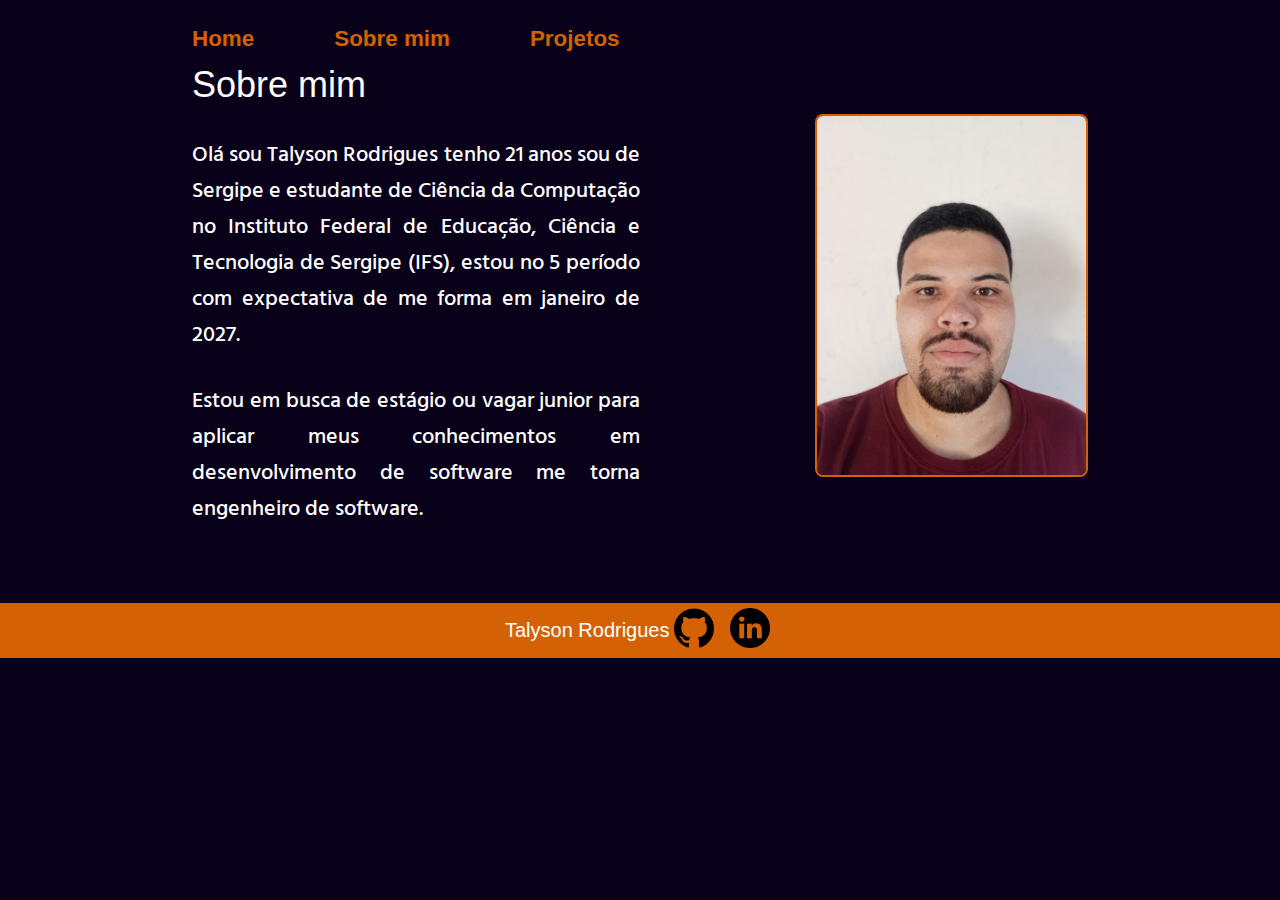
==== about.html @ 6c5ca6be "Initial commit" ====
<!DOCTYPE html>
<html lang="pt-br">
<head>
    <meta charset="UTF-8">
    <meta http-equiv="X-UA-Compatible" content="IE=edge">
    <meta name="viewport" content="width=device-width, initial-scale=1.0">
    <title>Sobre mim</title>
    <link rel="shortcut icon" type="imagex/png" href="assets/icons/sinais-de-codigo.png">
    <link rel="stylesheet" href="styles/style.css">
</head>
<body>
    <header class="cabecalho">
        <nav class="cabecalho__menu">
            <a class ="cabecalho__menu__links"href="index.html">Home</a>
            <a class ="cabecalho__menu__links" href="about.html">Sobre mim</a>
            <a class="cabecalho__menu__links" href="project.html">Projetos</a>
        </nav>
    </header>
    <main class="apresentacao__about">
        <section class="apresentacao__conteudo">
            <h1 class="apresentacao__titulo">Sobre mim</h1>
            <p  class="apresentacao__paragrafo">Olá sou Talyson Rodrigues tenho 21 anos sou de Sergipe e estudante de Ciência da Computação no Instituto Federal de Educação, Ciência e Tecnologia de Sergipe (IFS), estou no 5 período com expectativa de me forma em janeiro de 2027. </p> 
            <p class="apresentacao__paragrafo" >Estou em busca de estágio ou vagar junior para aplicar meus conhecimentos em desenvolvimento de software me torna engenheiro de software.</p>
        </section>
        <img class="apresentacao__imagem__foto" src="assets/foto/foto.jpg" alt="Foto do desenvolverdor Talyson Rodrigues Silva Nascimento">
    </main>
    <footer class="rodape_about">
        <p>Talyson Rodrigues</p>
        <div class="redes__sociais">
            <a href="https://github.com/TalysonSilva" target="_blank"><img src="assets/icons/gitHub.png" alt=""</a>
            <a href="https://www.linkedin.com/in/talyson-rodrigues/" target="_blank"><img src="assets/icons/likedin.png"
            </a>
        </div>
    </footer>
</body>
</html>
---- styles/style.css ----
@import url('https://fonts.googleapis.com/css2?family=Anton&display=swap');
@import url('https://fonts.googleapis.com/css2?family=Anton&family=Hind+Siliguri&display=swap');

:root{
    --cor-primaria:  rgb(9, 0, 26);
    --cor-secundaria: rgb(255, 255, 255);
    --cor-terciaria: #d46204;
    --cor-hovere: #1f1f1f77;

    --fonte-principal: "Antom", sans-serif ;
    --fonte-secundaria: "Hind Siliguri";

    --tamanho-texto-h1: 2.25rem /* 36/ 16*/;
    --tamanho-texto-h2: 1.6rem ;
    --tamanho-texto-p: 1.4rem;
    --tamanho-texto-rodape: 1.25rem;
    
}
*{
    margin: 0;
    padding: 0;
}
body{
    box-sizing: border-box ;
    background-color:var(--cor-primaria);
    color: var(--cor-secundaria);
}
.cabecalho{
    padding: 2% 0% 0% 15%;
}

.cabecalho__menu{
  display: flex;
  gap: 80px
}

.cabecalho__menu__links{
    font-family: var(--fonte-principal);
    font-weight: 600;
    font-size: var(--tamanho-texto-p);
    color: var(--cor-terciaria);
    text-decoration: none;
}

.apresentacao{
    margin: 5% 15%;
    display: flex;
    align-items: center;
    justify-content: space-between;
    text-align: center;
    gap: 82px;
}
.apresentacao__about{
    margin: 1% 15%;
    display: flex;
    align-items: center;
    justify-content: space-between;
}
.apresentacao__conteudo{
   width: 50%;
   display: flex;
   flex-direction: column;
   gap: 30px;
}
.apresentacao__titulo{
    font-family: var(--fonte-principal);
    font-weight: 400;
    font-style: normal;
    font-size: var(--tamanho-texto-h1);
}
.apresentacao__paragrafo{
    font-family: var(--fonte-secundaria);
    font-weight: 500;
    font-style: normal;
    text-align: justify;
    font-size: var(--tamanho-texto-p);
}
.apresentacao__links {
    display: flex; 
    flex-direction: column; 
    justify-content: space-between;
    align-items: center;
    gap: 20px;
}
.apresentacao__links__botoes img {
    width: 50px;
    height: 50px;
}
.apresentacao__subTitulo__h2{
    font-family: var(--fonte-principal);
    font-weight: 400;
    font-style: normal;
    font-size: var(--tamanho-texto-h2);
    text-align: center;
    margin: 5% 15%;
}

.apresentacao__imagem__foto{
    width: 30%;
    border: 2px solid var(--cor-terciaria);
    border-radius: 8px;
}

.rodape {
    display: flex;
    flex-direction: row;
    align-items: center;
    justify-content: center; 
    background-color: var(--cor-terciaria);
    padding: 5px;
    margin: -2% 0% 0% 0%;
    font-size: var(--tamanho-texto-rodape);
    font-family: var(--fonte-principal);
    font-weight: 400;
    font-style: normal;
}
.rodape_about {
    display: flex;
    flex-direction: row;
    align-items: center;
    justify-content: center; 
    background-color: var(--cor-terciaria);
    padding: 5px;
    margin: 6% 0% 0% 0%;
    font-size: var(--tamanho-texto-rodape);
    font-family: var(--fonte-principal);
    font-weight: 400;
    font-style: normal;
}

.rodape p {
    margin: 0;
    font-family: var(--fonte-principal);
}

.redes__sociais a {
    text-decoration: none;
    margin: 0 5px;
}

.redes__sociais img {
    width: 40px;
}
.tech-container {
    display: flex;
    justify-content: center;
    align-items: center;
    flex-wrap: wrap;
    gap: 20px;
}
.tech-item {
    text-align: center;
    width: 100px;
}
.tech-item img {
    width: 60px;
    height: 60px;
}

@media(max-width: 900px){
    .cabecalho{
        padding: 10% 0% 0%;

    }
    .cabecalho__menu{
        justify-content: center;
    }
    .apresentacao{
        flex-direction: column-reverse;
        padding: 5%;
    }
    .apresentacao__conteudo{
        width: auto; /*auto para 100% tem zero de diferença */
    }
   
    .apresentacao__about{
        flex-direction: column-reverse;
        padding: 5%;
        gap: 50px;
    }

    .apresentacao__imagem__foto{
        width: 80%;
    }
}
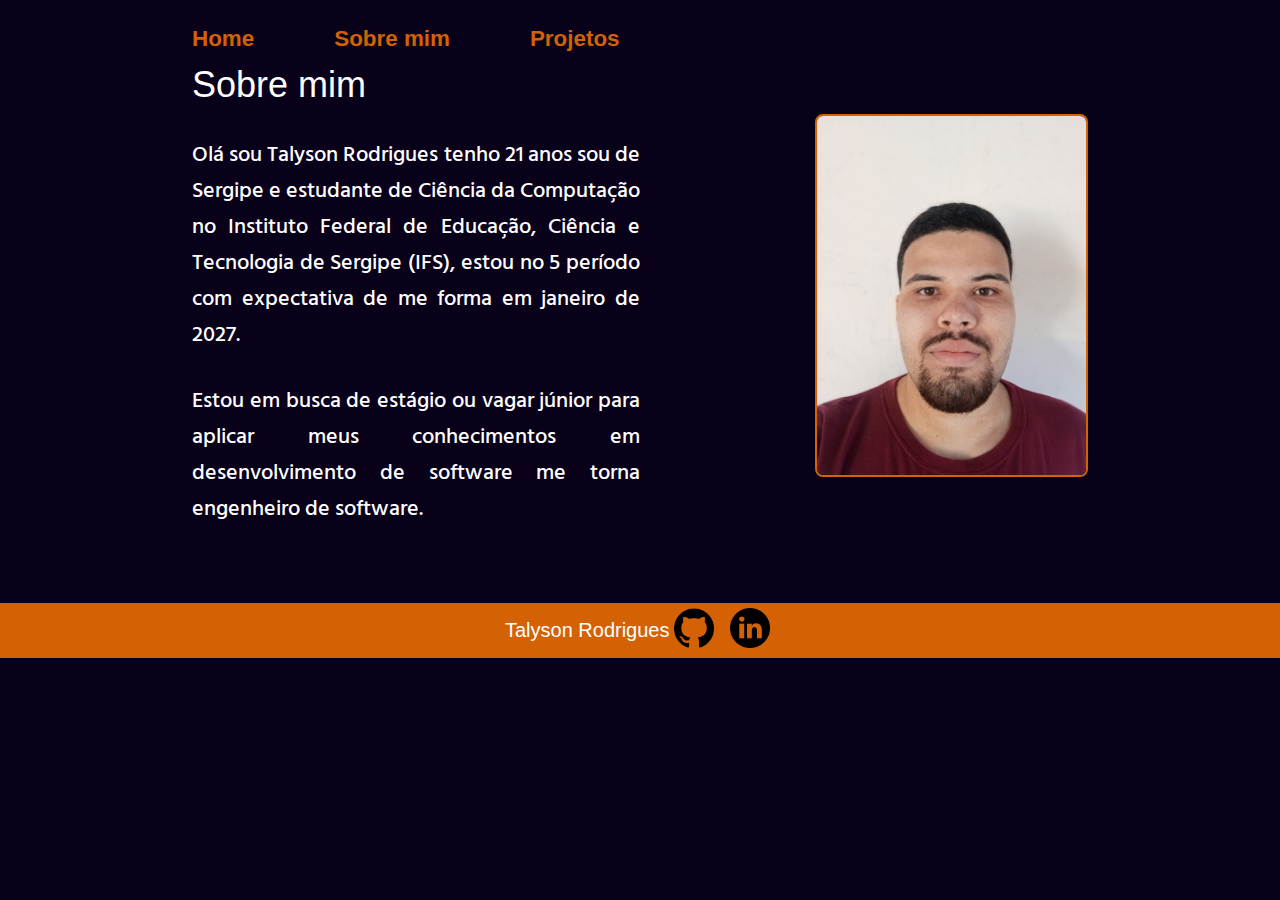
==== commit d1d5f195: "fix: Correção Ortográficos" ====
--- a/about.html
+++ b/about.html
@@ -1,36 +1,36 @@
-<!DOCTYPE html>
-<html lang="pt-br">
-<head>
-    <meta charset="UTF-8">
-    <meta http-equiv="X-UA-Compatible" content="IE=edge">
-    <meta name="viewport" content="width=device-width, initial-scale=1.0">
-    <title>Sobre mim</title>
-    <link rel="shortcut icon" type="imagex/png" href="assets/icons/sinais-de-codigo.png">
-    <link rel="stylesheet" href="styles/style.css">
-</head>
-<body>
-    <header class="cabecalho">
-        <nav class="cabecalho__menu">
-            <a class ="cabecalho__menu__links"href="index.html">Home</a>
-            <a class ="cabecalho__menu__links" href="about.html">Sobre mim</a>
-            <a class="cabecalho__menu__links" href="project.html">Projetos</a>
-        </nav>
-    </header>
-    <main class="apresentacao__about">
-        <section class="apresentacao__conteudo">
-            <h1 class="apresentacao__titulo">Sobre mim</h1>
-            <p  class="apresentacao__paragrafo">Olá sou Talyson Rodrigues tenho 21 anos sou de Sergipe e estudante de Ciência da Computação no Instituto Federal de Educação, Ciência e Tecnologia de Sergipe (IFS), estou no 5 período com expectativa de me forma em janeiro de 2027. </p> 
-            <p class="apresentacao__paragrafo" >Estou em busca de estágio ou vagar junior para aplicar meus conhecimentos em desenvolvimento de software me torna engenheiro de software.</p>
-        </section>
-        <img class="apresentacao__imagem__foto" src="assets/foto/foto.jpg" alt="Foto do desenvolverdor Talyson Rodrigues Silva Nascimento">
-    </main>
-    <footer class="rodape_about">
-        <p>Talyson Rodrigues</p>
-        <div class="redes__sociais">
-            <a href="https://github.com/TalysonSilva" target="_blank"><img src="assets/icons/gitHub.png" alt=""</a>
-            <a href="https://www.linkedin.com/in/talyson-rodrigues/" target="_blank"><img src="assets/icons/likedin.png"
-            </a>
-        </div>
-    </footer>
-</body>
+<!DOCTYPE html>
+<html lang="pt-br">
+<head>
+    <meta charset="UTF-8">
+    <meta http-equiv="X-UA-Compatible" content="IE=edge">
+    <meta name="viewport" content="width=device-width, initial-scale=1.0">
+    <title>Sobre mim</title>
+    <link rel="shortcut icon" type="imagex/png" href="assets/icons/sinais-de-codigo.png">
+    <link rel="stylesheet" href="styles/style.css">
+</head>
+<body>
+    <header class="cabecalho">
+        <nav class="cabecalho__menu">
+            <a class ="cabecalho__menu__links"href="index.html">Home</a>
+            <a class ="cabecalho__menu__links" href="about.html">Sobre mim</a>
+            <a class="cabecalho__menu__links" href="project.html">Projetos</a>
+        </nav>
+    </header>
+    <main class="apresentacao__about">
+        <section class="apresentacao__conteudo">
+            <h1 class="apresentacao__titulo">Sobre mim</h1>
+            <p  class="apresentacao__paragrafo">Olá sou Talyson Rodrigues tenho 21 anos sou de Sergipe e estudante de Ciência da Computação no Instituto Federal de Educação, Ciência e Tecnologia de Sergipe (IFS), estou no 5 período com expectativa de me forma em janeiro de 2027. </p> 
+            <p class="apresentacao__paragrafo" >Estou em busca de estágio ou vagar júnior para aplicar meus conhecimentos em desenvolvimento de software me torna engenheiro de software.</p>
+        </section>
+        <img class="apresentacao__imagem__foto" src="assets/foto/foto.jpg" alt="Foto do desenvolverdor Talyson Rodrigues Silva Nascimento">
+    </main>
+    <footer class="rodape_about">
+        <p>Talyson Rodrigues</p>
+        <div class="redes__sociais">
+            <a href="https://github.com/TalysonSilva" target="_blank"><img src="assets/icons/gitHub.png" alt=""</a>
+            <a href="https://www.linkedin.com/in/talyson-rodrigues/" target="_blank"><img src="assets/icons/likedin.png"
+            </a>
+        </div>
+    </footer>
+</body>
 </html>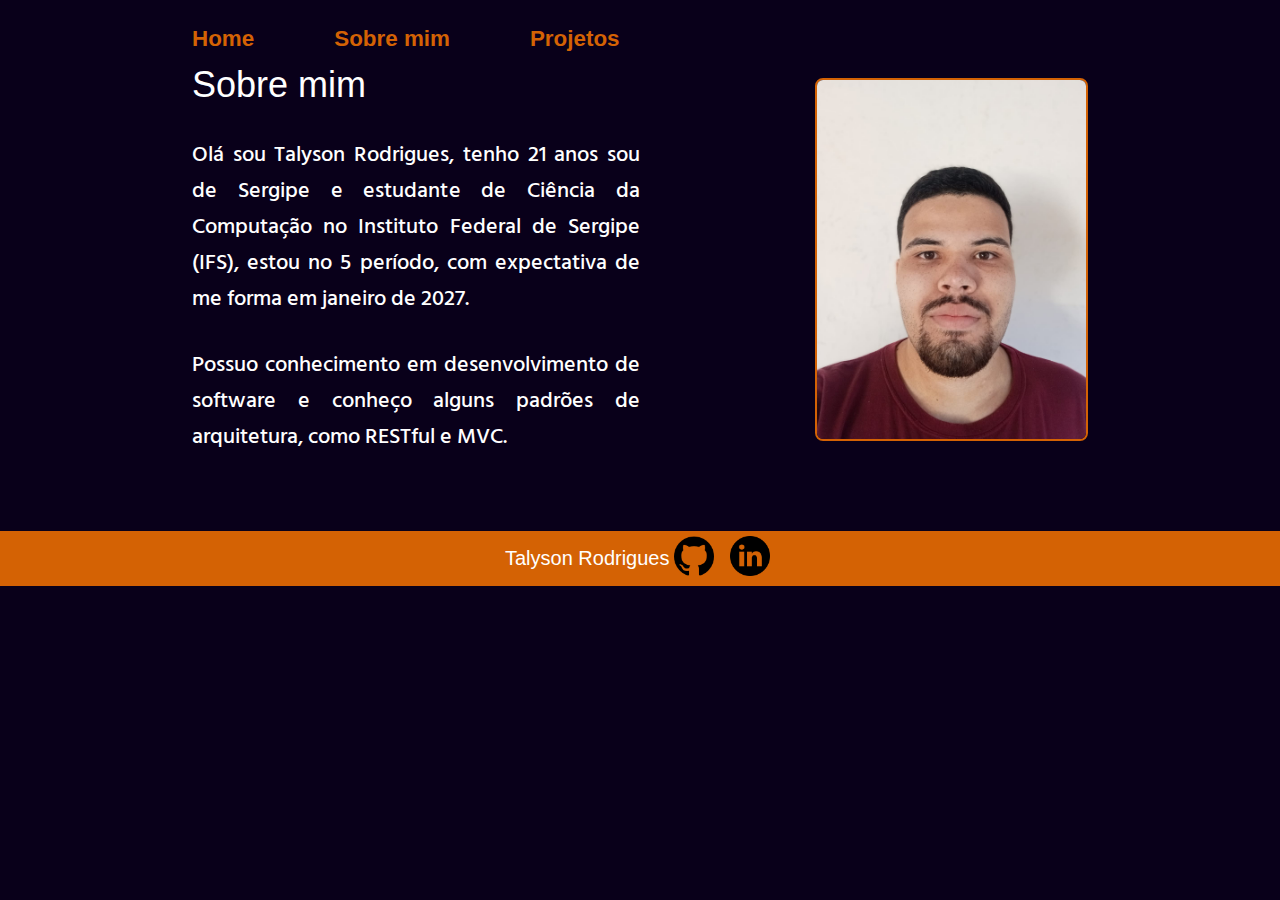
==== commit 6eea1a09: "feat: atualização portfolio" ====
--- a/about.html
+++ b/about.html
@@ -19,16 +19,16 @@
     <main class="apresentacao__about">
         <section class="apresentacao__conteudo">
             <h1 class="apresentacao__titulo">Sobre mim</h1>
-            <p  class="apresentacao__paragrafo">Olá sou Talyson Rodrigues tenho 21 anos sou de Sergipe e estudante de Ciência da Computação no Instituto Federal de Educação, Ciência e Tecnologia de Sergipe (IFS), estou no 5 período com expectativa de me forma em janeiro de 2027. </p> 
-            <p class="apresentacao__paragrafo" >Estou em busca de estágio ou vagar júnior para aplicar meus conhecimentos em desenvolvimento de software me torna engenheiro de software.</p>
+            <p  class="apresentacao__paragrafo">Olá sou Talyson Rodrigues, tenho 21 anos sou de Sergipe e estudante de Ciência da Computação no Instituto Federal de  Sergipe (IFS), estou no 5 período, com expectativa de me forma em janeiro de 2027. </p> 
+            <p class="apresentacao__paragrafo" >Possuo conhecimento em desenvolvimento de software e conheço alguns padrões de arquitetura, como RESTful e MVC. </p>
         </section>
         <img class="apresentacao__imagem__foto" src="assets/foto/foto.jpg" alt="Foto do desenvolverdor Talyson Rodrigues Silva Nascimento">
     </main>
     <footer class="rodape_about">
         <p>Talyson Rodrigues</p>
         <div class="redes__sociais">
-            <a href="https://github.com/TalysonSilva" target="_blank"><img src="assets/icons/gitHub.png" alt=""</a>
-            <a href="https://www.linkedin.com/in/talyson-rodrigues/" target="_blank"><img src="assets/icons/likedin.png"
+            <a href="https://github.com/TalysonSilva" target="_blank"><img src="assets/icons/gitHub.png" alt=""> </a>
+            <a href="https://www.linkedin.com/in/talyson-rodrigues/" target="_blank"><img src="assets/icons/likedin.png">
             </a>
         </div>
     </footer>
